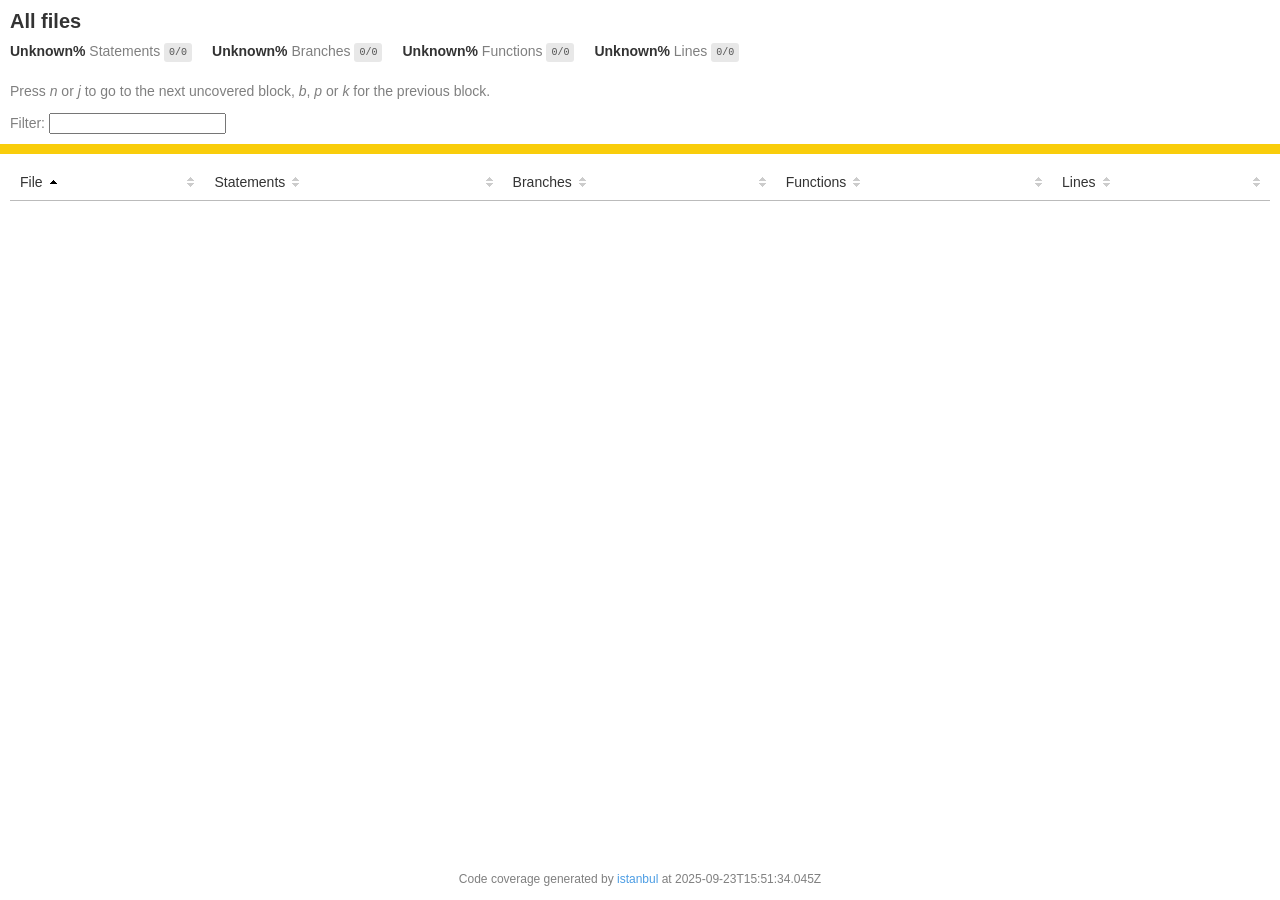
==== coverage/lcov-report/index.html @ fb2cb192 "Ejercicio 5 realizado" ====
<!doctype html>
<html lang="en">

<head>
    <title>Code coverage report for All files</title>
    <meta charset="utf-8" />
    <link rel="stylesheet" href="prettify.css" />
    <link rel="stylesheet" href="base.css" />
    <link rel="shortcut icon" type="image/x-icon" href="favicon.png" />
    <meta name="viewport" content="width=device-width, initial-scale=1" />
    <style type='text/css'>
        .coverage-summary .sorter {
            background-image: url(sort-arrow-sprite.png);
        }
    </style>
</head>
    
<body>
<div class='wrapper'>
    <div class='pad1'>
        <h1>All files</h1>
        <div class='clearfix'>
            
            <div class='fl pad1y space-right2'>
                <span class="strong">Unknown% </span>
                <span class="quiet">Statements</span>
                <span class='fraction'>0/0</span>
            </div>
        
            
            <div class='fl pad1y space-right2'>
                <span class="strong">Unknown% </span>
                <span class="quiet">Branches</span>
                <span class='fraction'>0/0</span>
            </div>
        
            
            <div class='fl pad1y space-right2'>
                <span class="strong">Unknown% </span>
                <span class="quiet">Functions</span>
                <span class='fraction'>0/0</span>
            </div>
        
            
            <div class='fl pad1y space-right2'>
                <span class="strong">Unknown% </span>
                <span class="quiet">Lines</span>
                <span class='fraction'>0/0</span>
            </div>
        
            
        </div>
        <p class="quiet">
            Press <em>n</em> or <em>j</em> to go to the next uncovered block, <em>b</em>, <em>p</em> or <em>k</em> for the previous block.
        </p>
        <template id="filterTemplate">
            <div class="quiet">
                Filter:
                <input type="search" id="fileSearch">
            </div>
        </template>
    </div>
    <div class='status-line medium'></div>
    <div class="pad1">
<table class="coverage-summary">
<thead>
<tr>
   <th data-col="file" data-fmt="html" data-html="true" class="file">File</th>
   <th data-col="pic" data-type="number" data-fmt="html" data-html="true" class="pic"></th>
   <th data-col="statements" data-type="number" data-fmt="pct" class="pct">Statements</th>
   <th data-col="statements_raw" data-type="number" data-fmt="html" class="abs"></th>
   <th data-col="branches" data-type="number" data-fmt="pct" class="pct">Branches</th>
   <th data-col="branches_raw" data-type="number" data-fmt="html" class="abs"></th>
   <th data-col="functions" data-type="number" data-fmt="pct" class="pct">Functions</th>
   <th data-col="functions_raw" data-type="number" data-fmt="html" class="abs"></th>
   <th data-col="lines" data-type="number" data-fmt="pct" class="pct">Lines</th>
   <th data-col="lines_raw" data-type="number" data-fmt="html" class="abs"></th>
</tr>
</thead>
<tbody></tbody>
</table>
</div>
                <div class='push'></div><!-- for sticky footer -->
            </div><!-- /wrapper -->
            <div class='footer quiet pad2 space-top1 center small'>
                Code coverage generated by
                <a href="https://istanbul.js.org/" target="_blank" rel="noopener noreferrer">istanbul</a>
                at 2025-09-23T15:51:34.045Z
            </div>
        <script src="prettify.js"></script>
        <script>
            window.onload = function () {
                prettyPrint();
            };
        </script>
        <script src="sorter.js"></script>
        <script src="block-navigation.js"></script>
    </body>
</html>
---- coverage/lcov-report/prettify.css ----
.pln{color:#000}@media screen{.str{color:#080}.kwd{color:#008}.com{color:#800}.typ{color:#606}.lit{color:#066}.pun,.opn,.clo{color:#660}.tag{color:#008}.atn{color:#606}.atv{color:#080}.dec,.var{color:#606}.fun{color:red}}@media print,projection{.str{color:#060}.kwd{color:#006;font-weight:bold}.com{color:#600;font-style:italic}.typ{color:#404;font-weight:bold}.lit{color:#044}.pun,.opn,.clo{color:#440}.tag{color:#006;font-weight:bold}.atn{color:#404}.atv{color:#060}}pre.prettyprint{padding:2px;border:1px solid #888}ol.linenums{margin-top:0;margin-bottom:0}li.L0,li.L1,li.L2,li.L3,li.L5,li.L6,li.L7,li.L8{list-style-type:none}li.L1,li.L3,li.L5,li.L7,li.L9{background:#eee}
---- coverage/lcov-report/base.css ----
body, html {
  margin:0; padding: 0;
  height: 100%;
}
body {
    font-family: Helvetica Neue, Helvetica, Arial;
    font-size: 14px;
    color:#333;
}
.small { font-size: 12px; }
*, *:after, *:before {
  -webkit-box-sizing:border-box;
     -moz-box-sizing:border-box;
          box-sizing:border-box;
  }
h1 { font-size: 20px; margin: 0;}
h2 { font-size: 14px; }
pre {
    font: 12px/1.4 Consolas, "Liberation Mono", Menlo, Courier, monospace;
    margin: 0;
    padding: 0;
    -moz-tab-size: 2;
    -o-tab-size:  2;
    tab-size: 2;
}
a { color:#0074D9; text-decoration:none; }
a:hover { text-decoration:underline; }
.strong { font-weight: bold; }
.space-top1 { padding: 10px 0 0 0; }
.pad2y { padding: 20px 0; }
.pad1y { padding: 10px 0; }
.pad2x { padding: 0 20px; }
.pad2 { padding: 20px; }
.pad1 { padding: 10px; }
.space-left2 { padding-left:55px; }
.space-right2 { padding-right:20px; }
.center { text-align:center; }
.clearfix { display:block; }
.clearfix:after {
  content:'';
  display:block;
  height:0;
  clear:both;
  visibility:hidden;
  }
.fl { float: left; }
@media only screen and (max-width:640px) {
  .col3 { width:100%; max-width:100%; }
  .hide-mobile { display:none!important; }
}

.quiet {
  color: #7f7f7f;
  color: rgba(0,0,0,0.5);
}
.quiet a { opacity: 0.7; }

.fraction {
  font-family: Consolas, 'Liberation Mono', Menlo, Courier, monospace;
  font-size: 10px;
  color: #555;
  background: #E8E8E8;
  padding: 4px 5px;
  border-radius: 3px;
  vertical-align: middle;
}

div.path a:link, div.path a:visited { color: #333; }
table.coverage {
  border-collapse: collapse;
  margin: 10px 0 0 0;
  padding: 0;
}

table.coverage td {
  margin: 0;
  padding: 0;
  vertical-align: top;
}
table.coverage td.line-count {
    text-align: right;
    padding: 0 5px 0 20px;
}
table.coverage td.line-coverage {
    text-align: right;
    padding-right: 10px;
    min-width:20px;
}

table.coverage td span.cline-any {
    display: inline-block;
    padding: 0 5px;
    width: 100%;
}
.missing-if-branch {
    display: inline-block;
    margin-right: 5px;
    border-radius: 3px;
    position: relative;
    padding: 0 4px;
    background: #333;
    color: yellow;
}

.skip-if-branch {
    display: none;
    margin-right: 10px;
    position: relative;
    padding: 0 4px;
    background: #ccc;
    color: white;
}
.missing-if-branch .typ, .skip-if-branch .typ {
    color: inherit !important;
}
.coverage-summary {
  border-collapse: collapse;
  width: 100%;
}
.coverage-summary tr { border-bottom: 1px solid #bbb; }
.keyline-all { border: 1px solid #ddd; }
.coverage-summary td, .coverage-summary th { padding: 10px; }
.coverage-summary tbody { border: 1px solid #bbb; }
.coverage-summary td { border-right: 1px solid #bbb; }
.coverage-summary td:last-child { border-right: none; }
.coverage-summary th {
  text-align: left;
  font-weight: normal;
  white-space: nowrap;
}
.coverage-summary th.file { border-right: none !important; }
.coverage-summary th.pct { }
.coverage-summary th.pic,
.coverage-summary th.abs,
.coverage-summary td.pct,
.coverage-summary td.abs { text-align: right; }
.coverage-summary td.file { white-space: nowrap;  }
.coverage-summary td.pic { min-width: 120px !important;  }
.coverage-summary tfoot td { }

.coverage-summary .sorter {
    height: 10px;
    width: 7px;
    display: inline-block;
    margin-left: 0.5em;
    background: url(sort-arrow-sprite.png) no-repeat scroll 0 0 transparent;
}
.coverage-summary .sorted .sorter {
    background-position: 0 -20px;
}
.coverage-summary .sorted-desc .sorter {
    background-position: 0 -10px;
}
.status-line {  height: 10px; }
/* yellow */
.cbranch-no { background: yellow !important; color: #111; }
/* dark red */
.red.solid, .status-line.low, .low .cover-fill { background:#C21F39 }
.low .chart { border:1px solid #C21F39 }
.highlighted,
.highlighted .cstat-no, .highlighted .fstat-no, .highlighted .cbranch-no{
  background: #C21F39 !important;
}
/* medium red */
.cstat-no, .fstat-no, .cbranch-no, .cbranch-no { background:#F6C6CE }
/* light red */
.low, .cline-no { background:#FCE1E5 }
/* light green */
.high, .cline-yes { background:rgb(230,245,208) }
/* medium green */
.cstat-yes { background:rgb(161,215,106) }
/* dark green */
.status-line.high, .high .cover-fill { background:rgb(77,146,33) }
.high .chart { border:1px solid rgb(77,146,33) }
/* dark yellow (gold) */
.status-line.medium, .medium .cover-fill { background: #f9cd0b; }
.medium .chart { border:1px solid #f9cd0b; }
/* light yellow */
.medium { background: #fff4c2; }

.cstat-skip { background: #ddd; color: #111; }
.fstat-skip { background: #ddd; color: #111 !important; }
.cbranch-skip { background: #ddd !important; color: #111; }

span.cline-neutral { background: #eaeaea; }

.coverage-summary td.empty {
    opacity: .5;
    padding-top: 4px;
    padding-bottom: 4px;
    line-height: 1;
    color: #888;
}

.cover-fill, .cover-empty {
  display:inline-block;
  height: 12px;
}
.chart {
  line-height: 0;
}
.cover-empty {
    background: white;
}
.cover-full {
    border-right: none !important;
}
pre.prettyprint {
    border: none !important;
    padding: 0 !important;
    margin: 0 !important;
}
.com { color: #999 !important; }
.ignore-none { color: #999; font-weight: normal; }

.wrapper {
  min-height: 100%;
  height: auto !important;
  height: 100%;
  margin: 0 auto -48px;
}
.footer, .push {
  height: 48px;
}
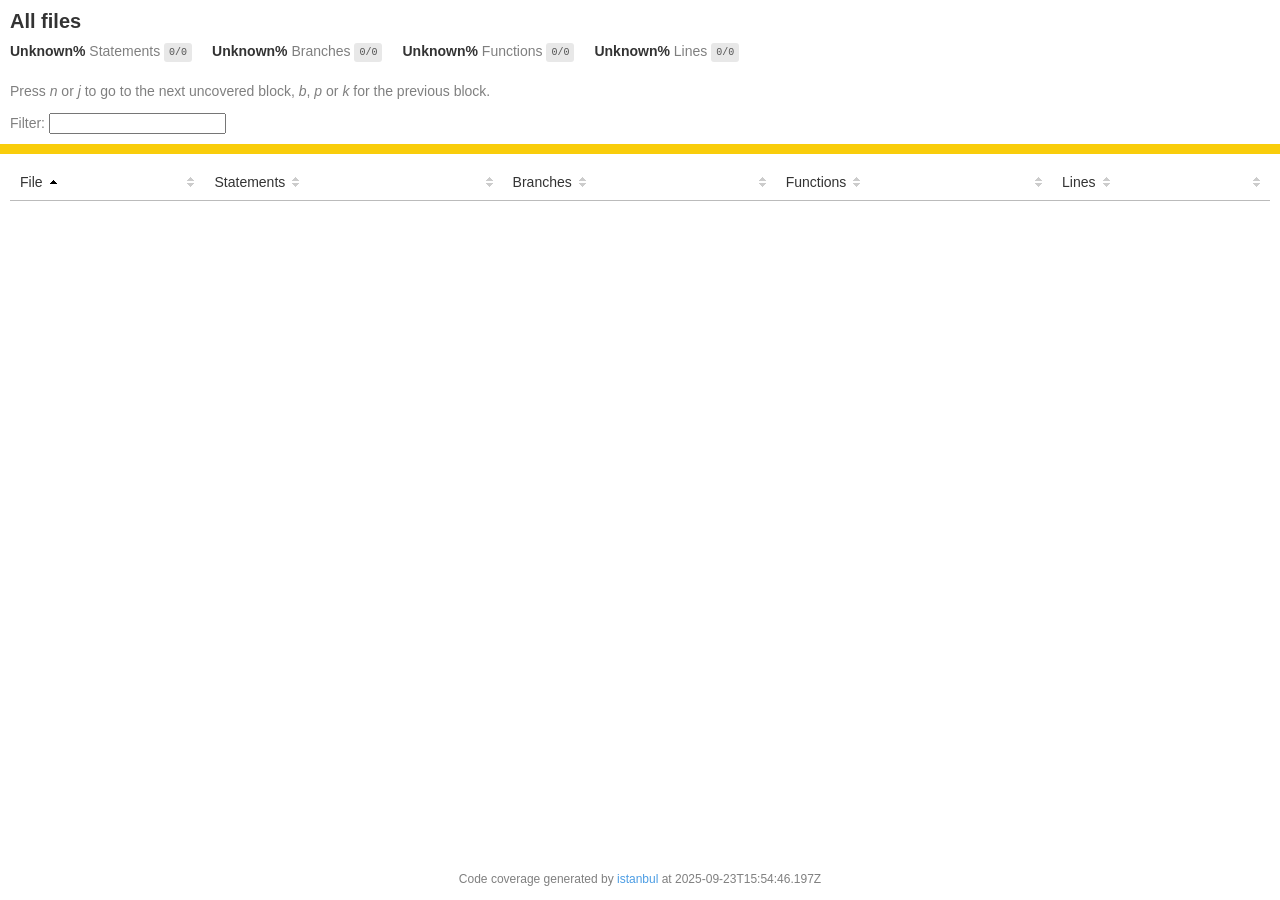
==== commit e6e5ba54: "Actualizacion" ====
--- a/coverage/lcov-report/index.html
+++ b/coverage/lcov-report/index.html
@@ -86,7 +86,7 @@
             <div class='footer quiet pad2 space-top1 center small'>
                 Code coverage generated by
                 <a href="https://istanbul.js.org/" target="_blank" rel="noopener noreferrer">istanbul</a>
-                at 2025-09-23T15:51:34.045Z
+                at 2025-09-23T15:54:46.197Z
             </div>
         <script src="prettify.js"></script>
         <script>
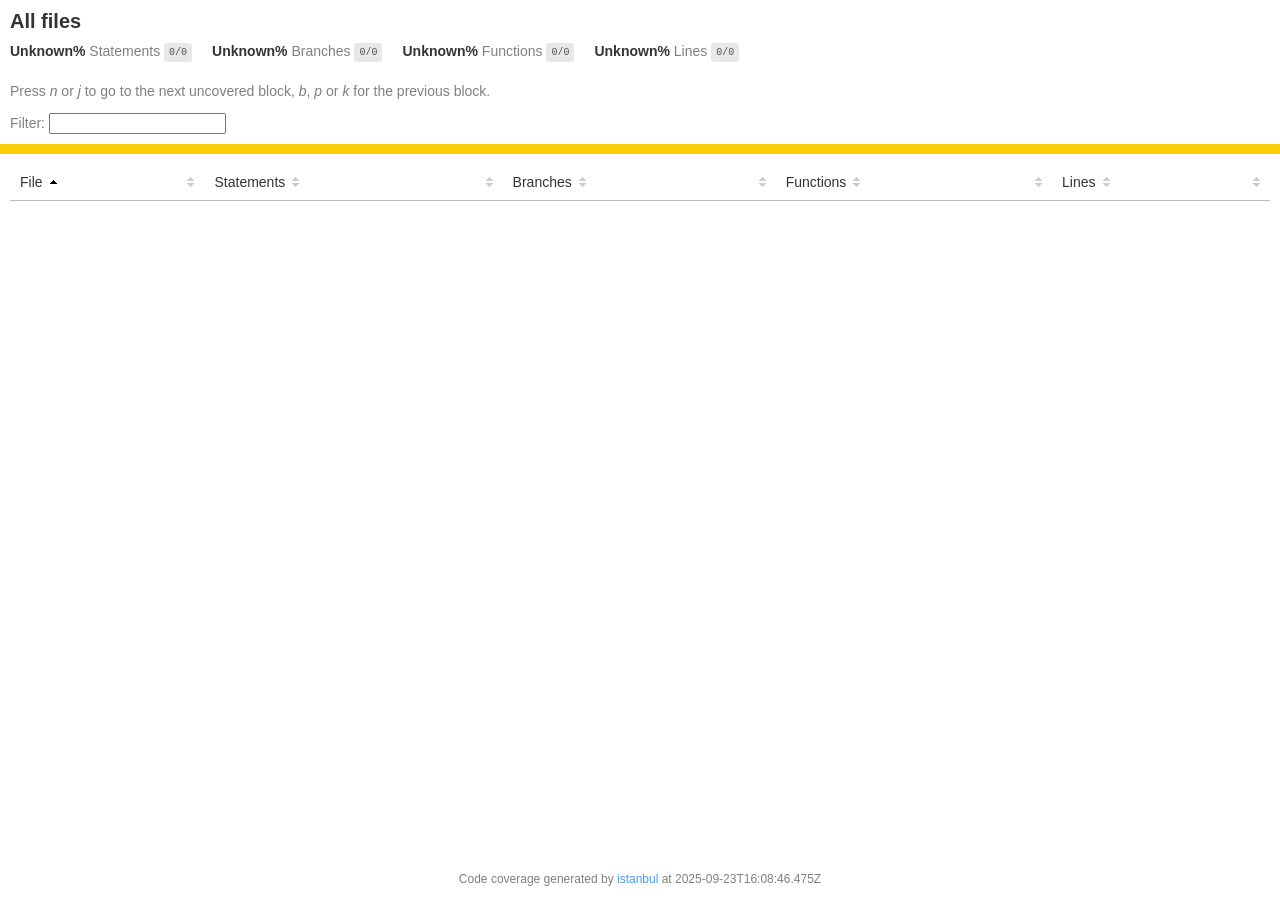
==== commit 974e6f67: "Actualizacion, inconvenientes solucionados" ====
--- a/coverage/lcov-report/index.html
+++ b/coverage/lcov-report/index.html
@@ -86,7 +86,7 @@
             <div class='footer quiet pad2 space-top1 center small'>
                 Code coverage generated by
                 <a href="https://istanbul.js.org/" target="_blank" rel="noopener noreferrer">istanbul</a>
-                at 2025-09-23T15:54:46.197Z
+                at 2025-09-23T16:08:46.475Z
             </div>
         <script src="prettify.js"></script>
         <script>
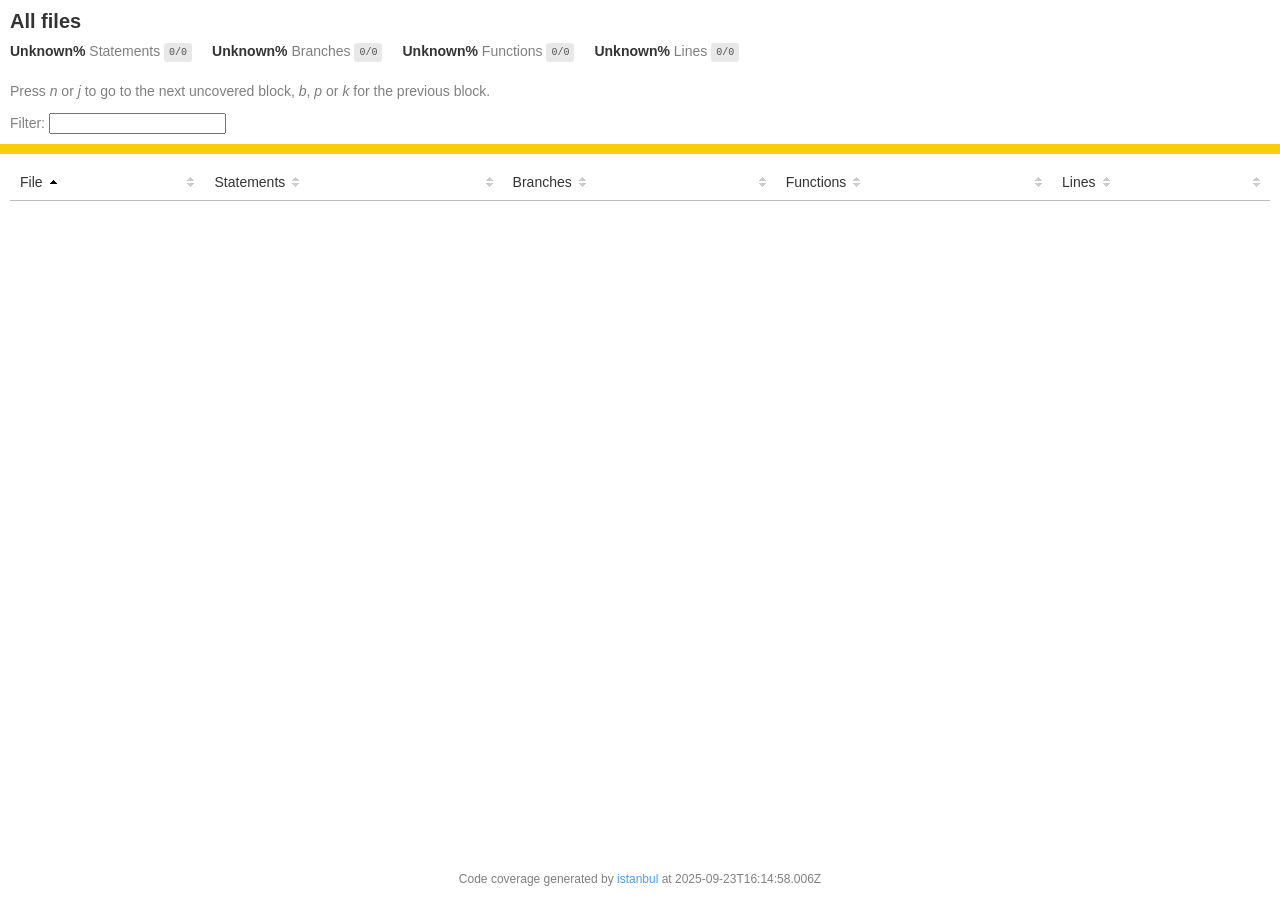
==== commit 55f04c91: "Actualizacion" ====
--- a/coverage/lcov-report/index.html
+++ b/coverage/lcov-report/index.html
@@ -86,7 +86,7 @@
             <div class='footer quiet pad2 space-top1 center small'>
                 Code coverage generated by
                 <a href="https://istanbul.js.org/" target="_blank" rel="noopener noreferrer">istanbul</a>
-                at 2025-09-23T16:08:46.475Z
+                at 2025-09-23T16:14:58.006Z
             </div>
         <script src="prettify.js"></script>
         <script>
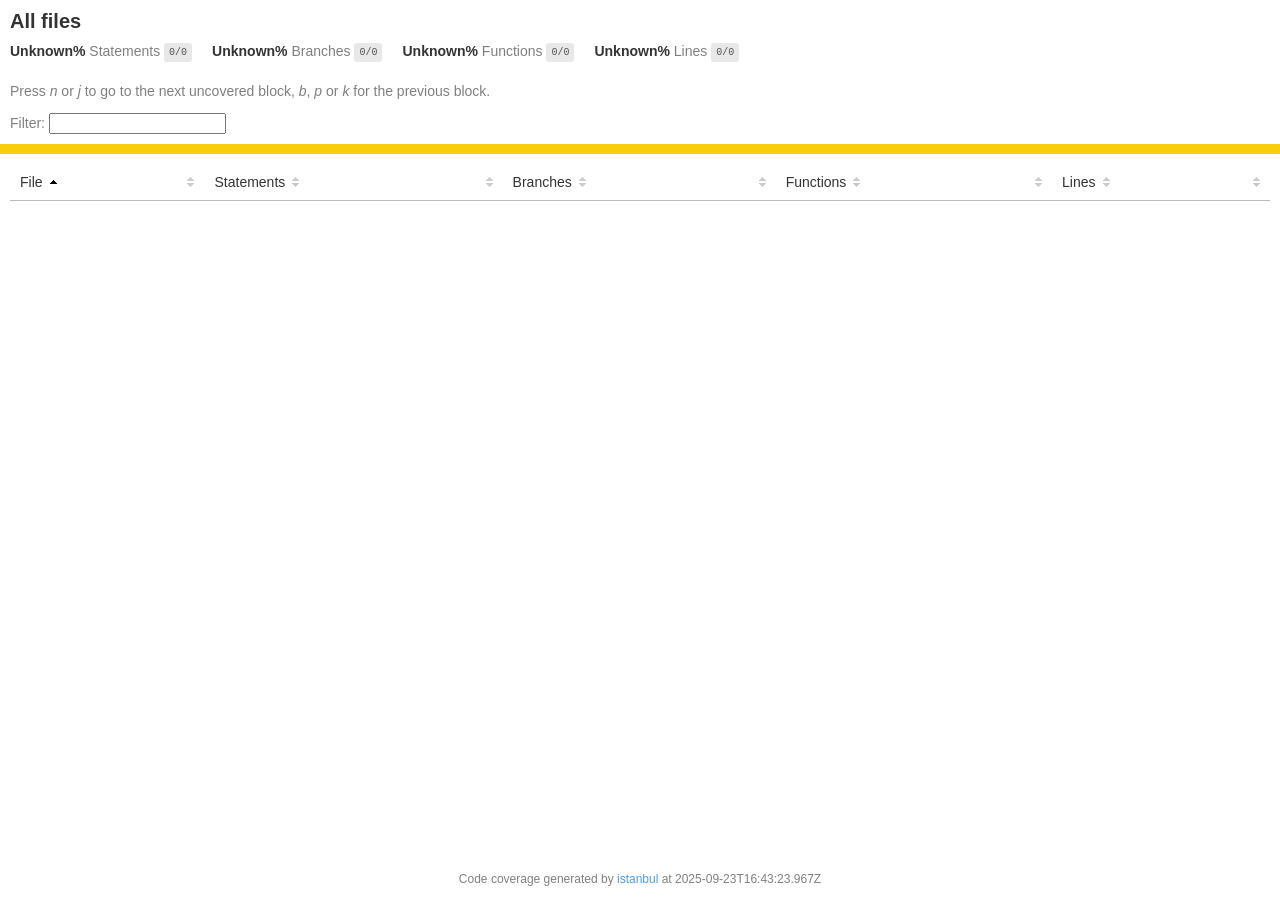
==== commit 494501f6: "Version final" ====
--- a/coverage/lcov-report/index.html
+++ b/coverage/lcov-report/index.html
@@ -86,7 +86,7 @@
             <div class='footer quiet pad2 space-top1 center small'>
                 Code coverage generated by
                 <a href="https://istanbul.js.org/" target="_blank" rel="noopener noreferrer">istanbul</a>
-                at 2025-09-23T16:14:58.006Z
+                at 2025-09-23T16:43:23.967Z
             </div>
         <script src="prettify.js"></script>
         <script>
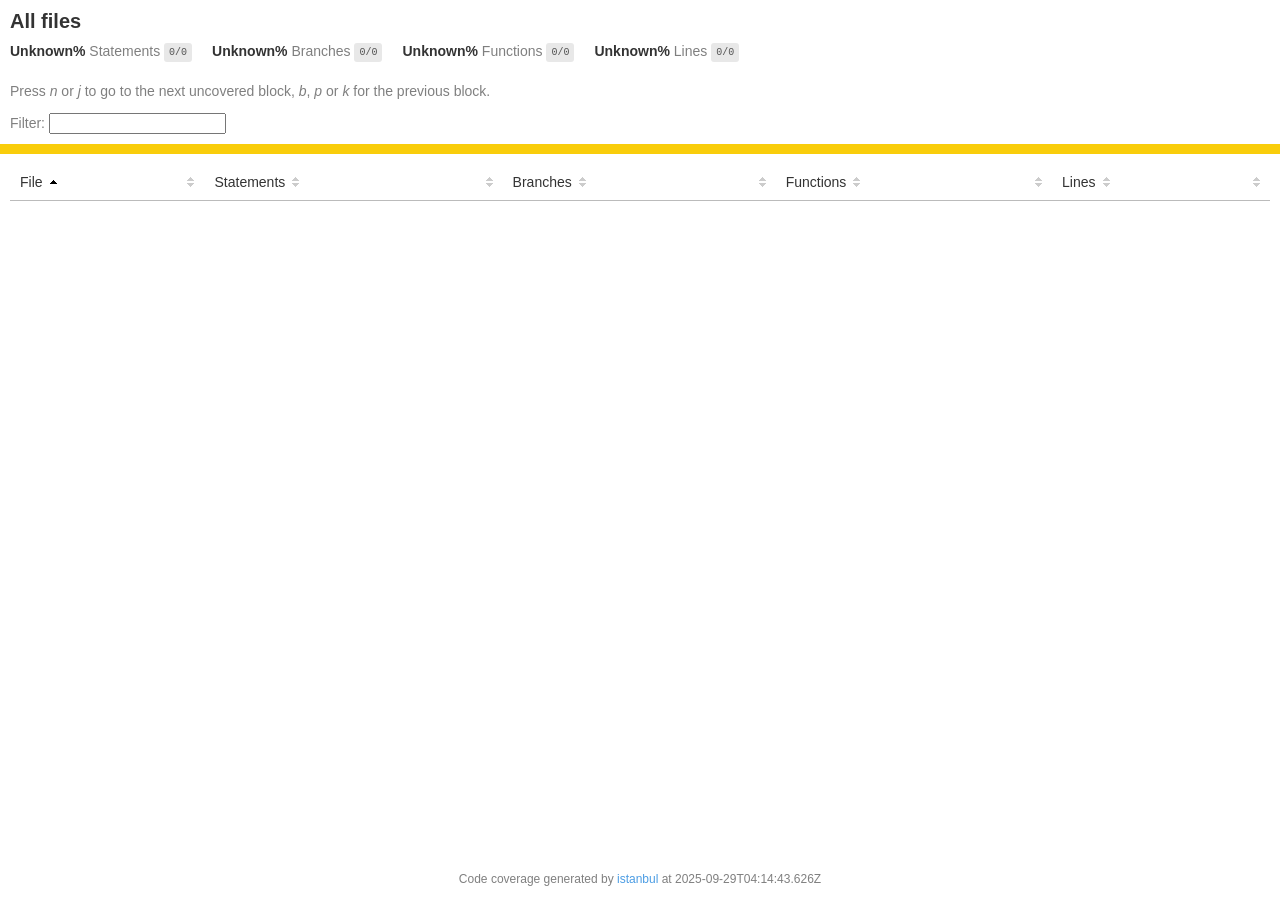
==== commit 4915e453: "Solucion de error de carpetas vacias" ====
--- a/coverage/lcov-report/index.html
+++ b/coverage/lcov-report/index.html
@@ -86,7 +86,7 @@
             <div class='footer quiet pad2 space-top1 center small'>
                 Code coverage generated by
                 <a href="https://istanbul.js.org/" target="_blank" rel="noopener noreferrer">istanbul</a>
-                at 2025-09-23T16:43:23.967Z
+                at 2025-09-29T04:14:43.626Z
             </div>
         <script src="prettify.js"></script>
         <script>
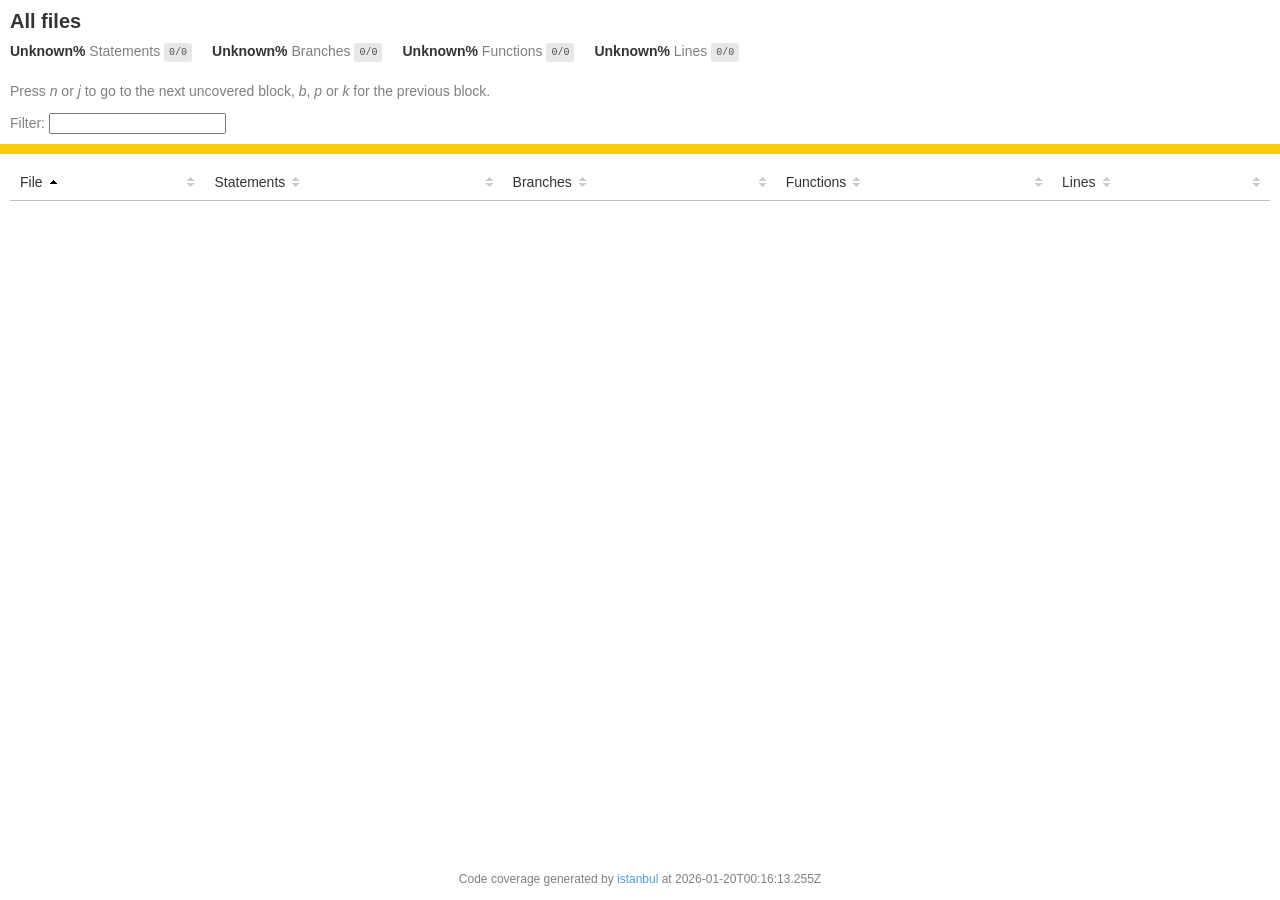
==== commit 65401b34: "Ejercicios html basico completados" ====
--- a/coverage/lcov-report/index.html
+++ b/coverage/lcov-report/index.html
@@ -86,7 +86,7 @@
             <div class='footer quiet pad2 space-top1 center small'>
                 Code coverage generated by
                 <a href="https://istanbul.js.org/" target="_blank" rel="noopener noreferrer">istanbul</a>
-                at 2025-09-29T04:14:43.626Z
+                at 2026-01-20T00:16:13.255Z
             </div>
         <script src="prettify.js"></script>
         <script>
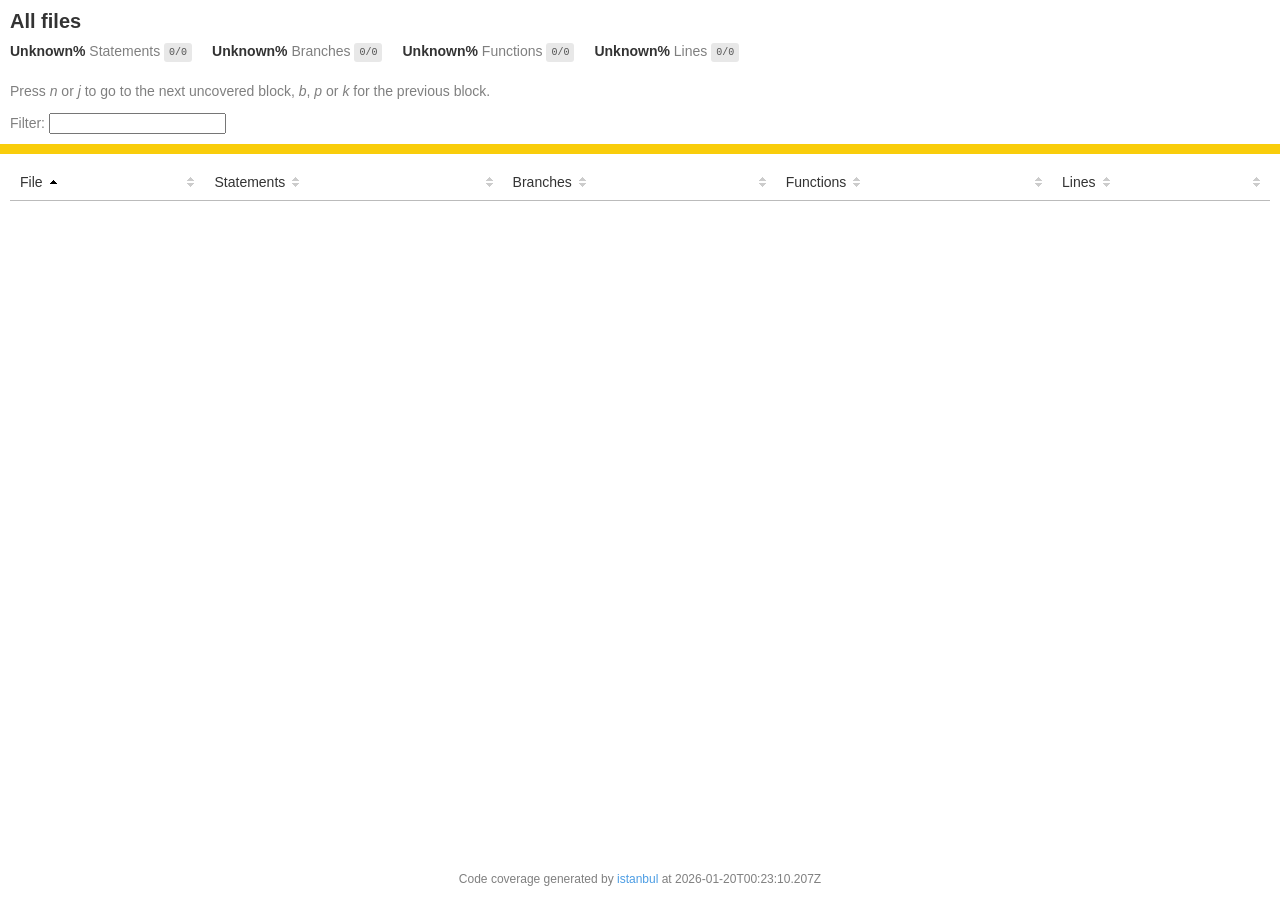
==== commit 231877ce: "Actualizacion de archivos" ====
--- a/coverage/lcov-report/index.html
+++ b/coverage/lcov-report/index.html
@@ -86,7 +86,7 @@
             <div class='footer quiet pad2 space-top1 center small'>
                 Code coverage generated by
                 <a href="https://istanbul.js.org/" target="_blank" rel="noopener noreferrer">istanbul</a>
-                at 2026-01-20T00:16:13.255Z
+                at 2026-01-20T00:23:10.207Z
             </div>
         <script src="prettify.js"></script>
         <script>
